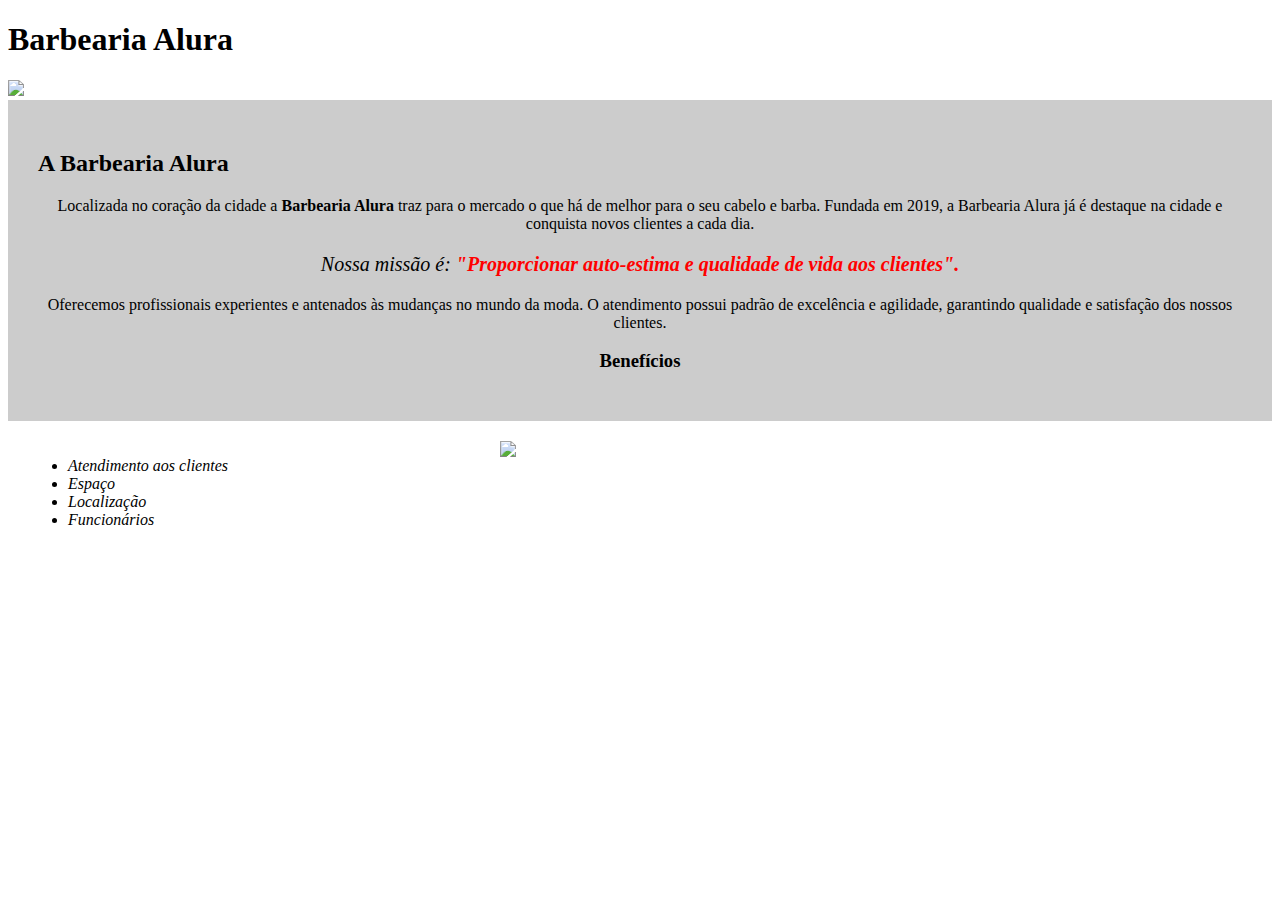
==== Documents/Alura/HTML-CSS/index.html @ 00c0cee1 "Enviando documentos do curso de Html e CSS da Alura" ====
<!DOCTYPE html>
<html lang="pt-br" >
<link rel="stylesheet" href="style.css">
   
<head>
    <meta charset="UTF-8">
    <title> Barbearia Alura</title>
</head>

<body>
    <header><h1>
        Barbearia Alura
    </h1></header>

    <img id="barb" src="barb.jpg" class="imagem">
    <div class="principal">
        <h2>A Barbearia Alura</h2>

        <p>Localizada no coração da cidade a <strong>Barbearia Alura</strong> traz para o mercado o que há de melhor para o seu
        cabelo e barba. Fundada em 2019, a Barbearia Alura já é destaque na cidade e conquista novos clientes a cada dia.
        </p>

        <p id= "missao"><em>Nossa missão é: <strong>"Proporcionar auto-estima e qualidade de vida aos clientes".</strong></em>
        </p>

        <p> Oferecemos profissionais experientes e antenados às mudanças no mundo da moda. O atendimento possui padrão de
        excelência e agilidade, garantindo qualidade e satisfação dos nossos clientes.</p>


        <h3>Benefícios</h3>
    </div>

    <div class="beneficios">
        <ul>
        <li class="itens"> Atendimento aos clientes</li>
        <li class="itens"> Espaço </li> 
        <li class="itens"> Localização</li>
        <li class="itens"> Funcionários </li>
        </ul>
        <img id="barb2" src="barb22.jpg" class="imagem2">
    </div>
</body> 
</html>
---- Documents/Alura/HTML-CSS/style.css ----
body {
    
}
.principal{
    background: #cccccc;
    padding: 30px;
}
#barb{
    width: 40%;
}
.imagem{
    width: 70%;
    height: auto;
}
h2{
    text-align:center
     color =blue;
}
p {
    text-align:center;
    }
#missao{
    font-size: 20px; 
    text-align:center"
}
em strong{
    color: red;
}
.itens{
    font-style: italic;
}
ul {
    display: inline-block;
    vertical-align: top;
    width: 20%;
    margin-right: 15%;
}
h3{
    text-align: center;
}
.beneficios{
    background: white;
    padding: 20px;
}
.imagem2{
    width: 50%;
}
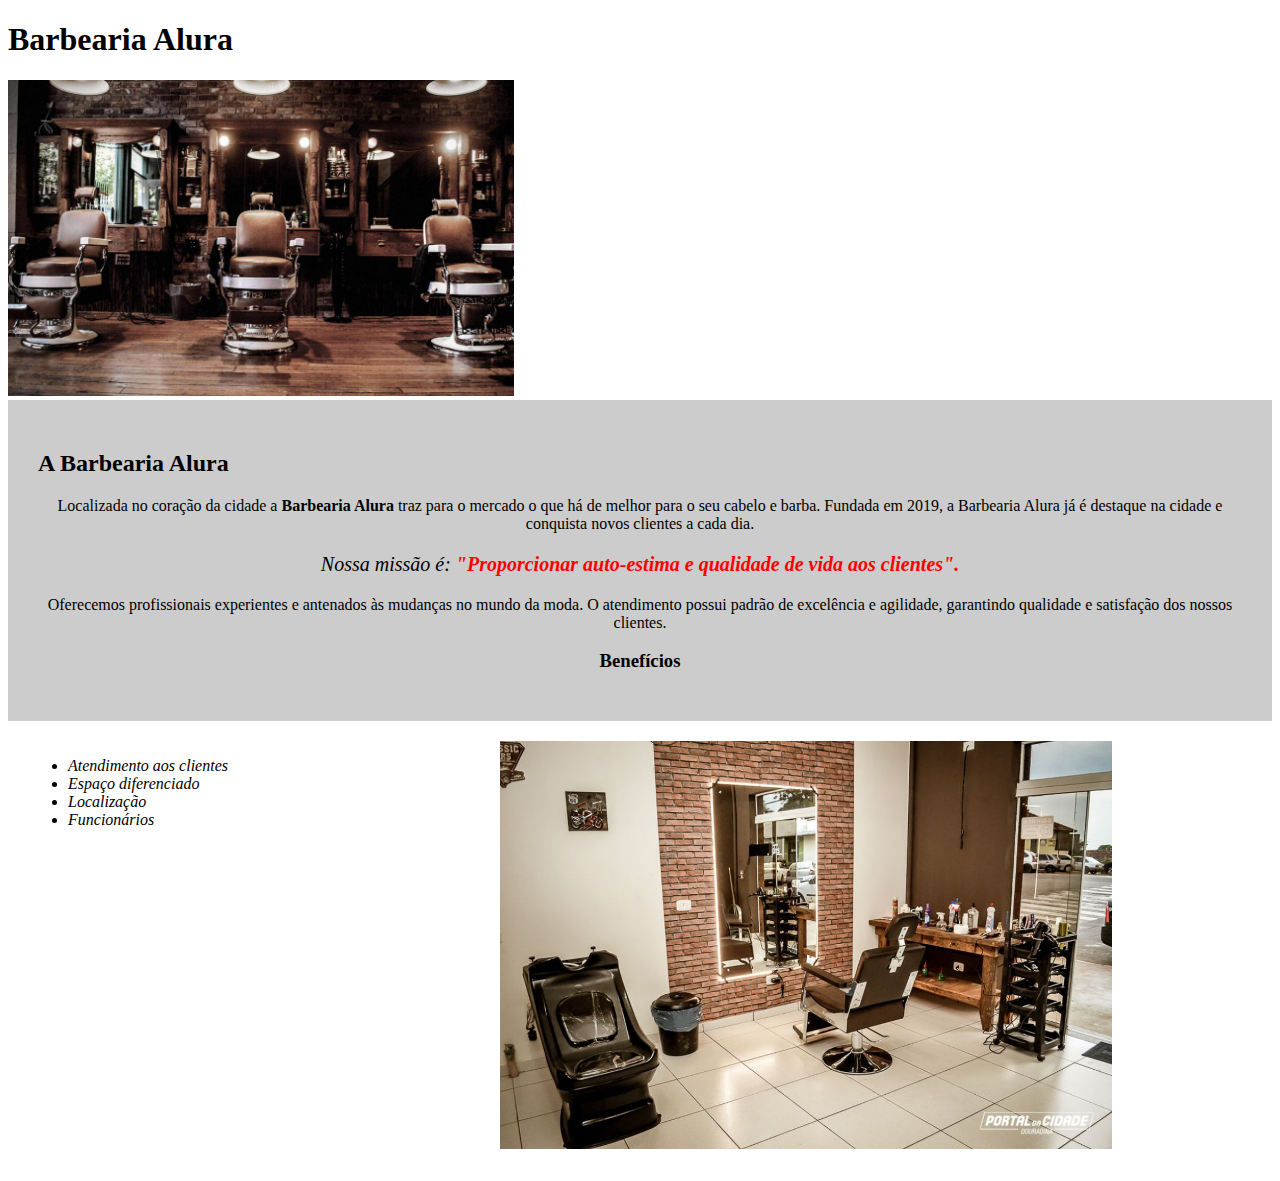
==== commit 93ffb09a: "task altera codigo index" ====
--- a/Documents/Alura/HTML-CSS/index.html
+++ b/Documents/Alura/HTML-CSS/index.html
@@ -33,7 +33,7 @@
     <div class="beneficios">
         <ul>
         <li class="itens"> Atendimento aos clientes</li>
-        <li class="itens"> Espaço </li> 
+        <li class="itens"> Espaço diferenciado </li> 
         <li class="itens"> Localização</li>
         <li class="itens"> Funcionários </li>
         </ul>
